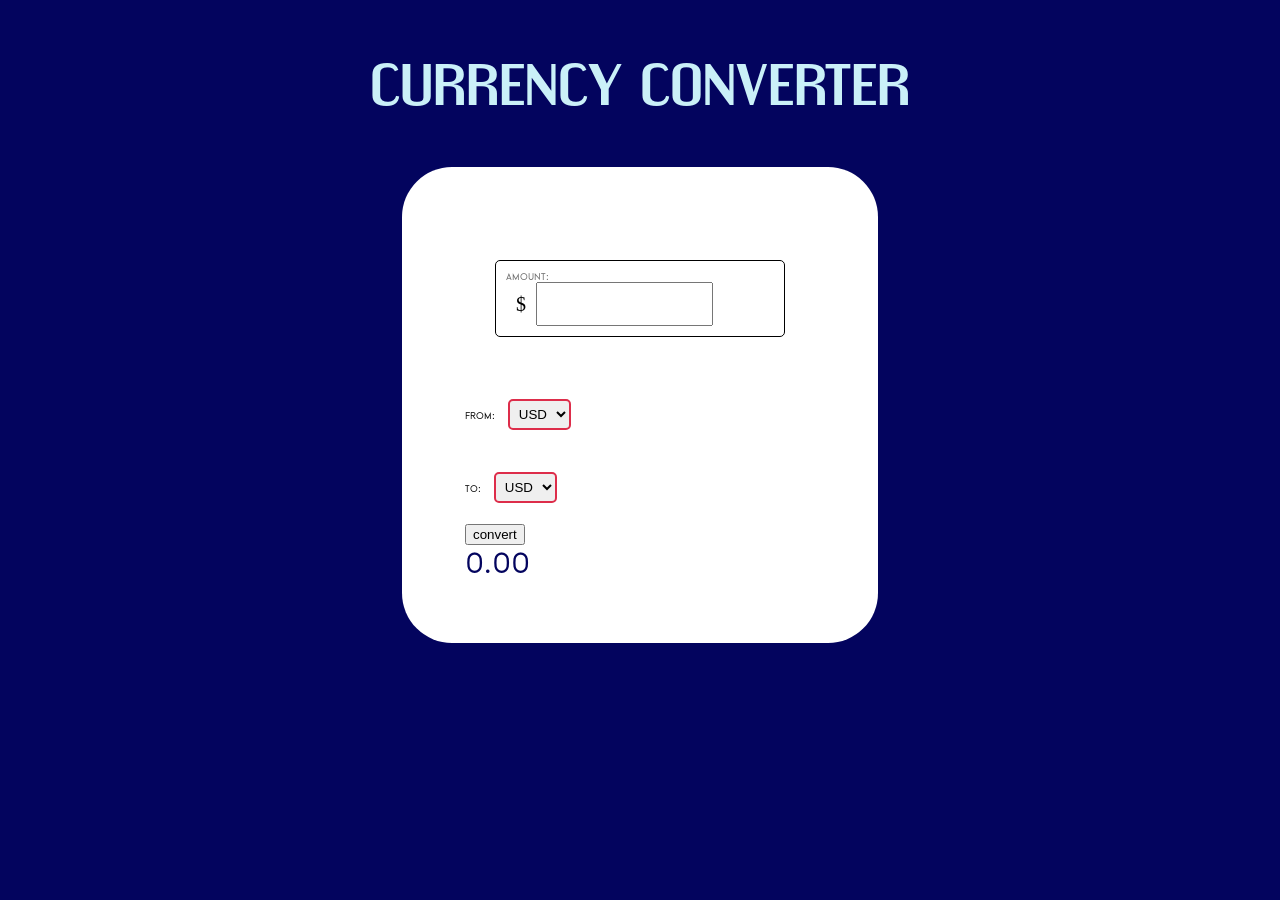
==== currency_converter/converter.html @ f4aed9b3 "Add files via upload" ====
<!DOCTYPE html>
<html lang="en">
<head>
    <meta charset="UTF-8">
    <meta name="viewport" content="width=device-width, initial-scale=1.0">
    <link href="converter_style.css" rel="stylesheet">
    <title>Currency Converter</title>
</head>
<body>
    <h1>CURRENCY CONVERTER</h1>

    <div id="converter_box">

        <form id="currency_converter">
            <div id="amount_box">
                <label for="from_amount">AMOUNT: </label>
                <div id="from_amount_div">
                    <span id="from_unit">$</span>
                    <input type="number" name="from_amount" id="from_amount" step="0.01" required>
                </div>
            </div>
        <br><br>
    <div id="from_currency_box">
        <label for="from_currency">FROM: 
            <select name="from_currency" id="from_currency">
                <option value="USD">USD <img src="img/dollar.png"></option>
                <option value="EUR">EUR</option>
                <option value="GBP">GBP</option>
                <option value="CNY">CNY</option>
            </select>
        </label>
    </div>
    <br><br>
        <label for="to_currency">TO: 
            <select name="to_currency" id="to_currency">
                <option value="USD">USD</option>
                <option value="EUR">EUR</option>
                <option value="GBP">GBP</option>
                <option value="CNY">CNY</option>
            </select>
        </label><br><br>
        <label><input type="submit" value="convert"></label>
    </form>
    <div id="result">
        0.00
    </div>
    </div>
    <script src="converter_script.js" defer></script>
</body>
</html>
---- currency_converter/converter_style.css ----
body{
    background-color: #03045e;
}
@font-face {
    font-family: "Engebrechtre_Ex_Bd";
    src: url("font/Engebrechtre_Ex_Bd.otf") format("truetype");}
@font-face {
    font-family:"Beckman-FREE";
    src: url("font/Beckman-FREE.otf") format("truetype");
}
h1{
    padding: 20px;
    text-align: center;
    color: #caf0f8;
    font-family: "Engebrechtre_Ex_Bd";
    font-size: 50px;
    font-stretch: 80%;
}

#converter_box{
    width: 350px;
    margin:30px auto;
    padding:5% 5%;
    background-color: white;
    text-align: left;
    color: black;
    font-size: 10px;
    font-family: "Beckman-FREE";
    border-radius: 50px;
}
#amount_box{
    display: flex; 
    flex-direction: column;
    border: 1px solid black;
    border-radius: 5px;
    padding:10px;
    margin:30px;
    text-align:center;
}
#amount_box label{
    text-align: left;
    font-size: 10px;
    color:dimgray
}
#from_amount_div{
    display: flex;
    align-items: left;
}
#from_unit{
    display: inline-block;
    font-size: 20px;
    margin:10px;
}
#from_amount input{
    font-size: 20px;
    box-align:left;
    padding:5px;
    border:none;
    outline:none;
    background: transparent;
    flex:1;
    appearance: none;
  -webkit-appearance: none;   /* Chrome/Safari */
  -moz-appearance: textfield; /* Firefox */
}



#from_currency, #to_currency{
    margin:10px;
    padding:5px;
    border-radius: 5px;
    border: 2px solid #dd2d4a;
}

#result{
    display: flex; 
    text-align: center;
    font-size: 30px;
    color: #03045e;
}
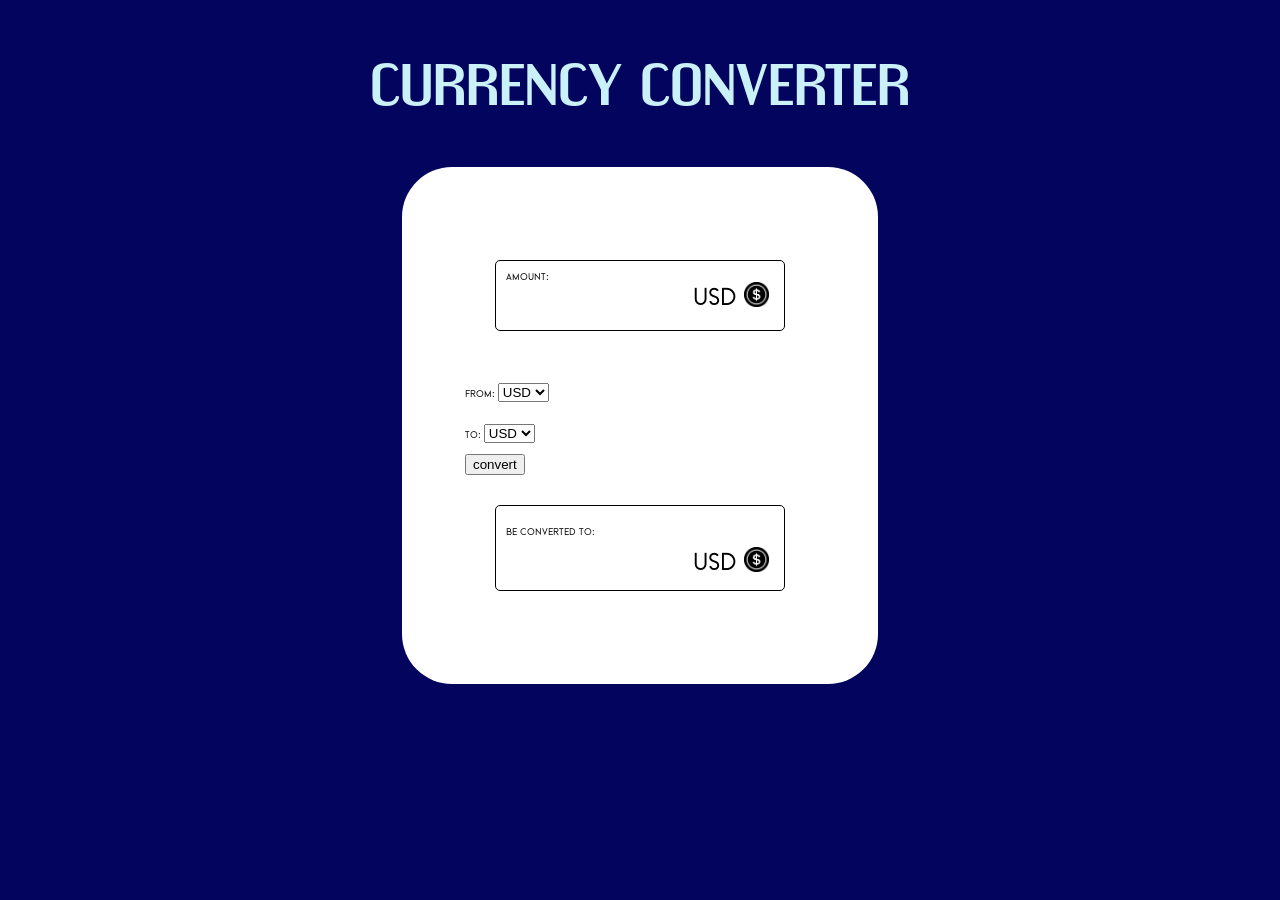
==== commit 96d1e396: "1" ====
--- a/currency_converter/converter.html
+++ b/currency_converter/converter.html
@@ -15,8 +15,11 @@
             <div id="amount_box">
                 <label for="from_amount">AMOUNT: </label>
                 <div id="from_amount_div">
-                    <span id="from_unit">$</span>
                     <input type="number" name="from_amount" id="from_amount" step="0.01" required>
+                    <div id="symbol_and_unit_from">
+                    <span id="from_unit">USD</span>
+                    <span id="from_unit_img"><img src="img/dollar.png" alt="dollar" width="25px"></span>
+                    </div>
                 </div>
             </div>
         <br><br>
@@ -41,8 +44,18 @@
         </label><br><br>
         <label><input type="submit" value="convert"></label>
     </form>
-    <div id="result">
-        0.00
+    <div id="to_currency_box">
+        <p for="to_amount">BE CONVERTED TO: </p>
+                <div id="to_amount_div">
+                     <div id="result">
+                    
+                    </div>
+                    <div id="symbol_and_unit_to">
+                    <span id="to_unit">USD</span>
+                    <span id="to_unit_img"><img src="img/dollar.png" alt="dollar" width="25px"></span>
+                    </div>
+                </div>
+   
     </div>
     </div>
     <script src="converter_script.js" defer></script>
--- a/currency_converter/converter_style.css
+++ b/currency_converter/converter_style.css
@@ -1,6 +1,3 @@
-body{
-    background-color: #03045e;
-}
 @font-face {
     font-family: "Engebrechtre_Ex_Bd";
     src: url("font/Engebrechtre_Ex_Bd.otf") format("truetype");}
@@ -8,6 +5,11 @@
     font-family:"Beckman-FREE";
     src: url("font/Beckman-FREE.otf") format("truetype");
 }
+
+body{
+    background-color: #03045e;
+}
+
 h1{
     padding: 20px;
     text-align: center;
@@ -28,54 +30,69 @@
     font-family: "Beckman-FREE";
     border-radius: 50px;
 }
-#amount_box{
+
+
+#amount_box, #to_currency_box{
     display: flex; 
     flex-direction: column;
     border: 1px solid black;
     border-radius: 5px;
     padding:10px;
     margin:30px;
-    text-align:center;
 }
-#amount_box label{
-    text-align: left;
-    font-size: 10px;
-    color:dimgray
-}
-#from_amount_div{
+
+#from_amount_div, #to_amount_div {
     display: flex;
-    align-items: left;
-}
-#from_unit{
-    display: inline-block;
-    font-size: 20px;
-    margin:10px;
-}
-#from_amount input{
+    margin-bottom: 5px;
+    margin-right: 5px;
+    align-items: right;}
+
+
+#from_amount{
+    display:none property;
+    width: 70%;
     font-size: 20px;
     box-align:left;
     padding:5px;
     border:none;
     outline:none;
     background: transparent;
-    flex:1;
     appearance: none;
   -webkit-appearance: none;   /* Chrome/Safari */
-  -moz-appearance: textfield; /* Firefox */
 }
+#result {
+    display:none property;
+    width: 70%;
+    font-size: 20px;
+    box-align:left;
+    padding:5px;
+    border:none;
+    outline:none;
+    background: transparent;
+    appearance: none;
+  -webkit-appearance: none;   /* Chrome/Safari */
+}
+#symbol_and_unit_from{
+    display: flex;
+    flex-direction: row;
+    align-items: right;
+    width: 30%;
+}
+#symbol_and_unit_to{
+    display: flex;
+    flex-direction: row;
+    align-items: right;
+    width: 30%;
+}
+#from_unit,#to_unit{
+    display: inline-block;
+    width:60%;
+    font-size:25px;
+    font-family: "Beckman-FREE";
+    text-align: left;}
 
-
-
-#from_currency, #to_currency{
-    margin:10px;
-    padding:5px;
-    border-radius: 5px;
-    border: 2px solid #dd2d4a;
-}
-
-#result{
-    display: flex; 
-    text-align: center;
-    font-size: 30px;
-    color: #03045e;
-}+#from_unit_img, #to_unit_img{
+    display: inline-block;
+    width: 40%;
+    text-align: right;
+    vertical-align: middle;}
